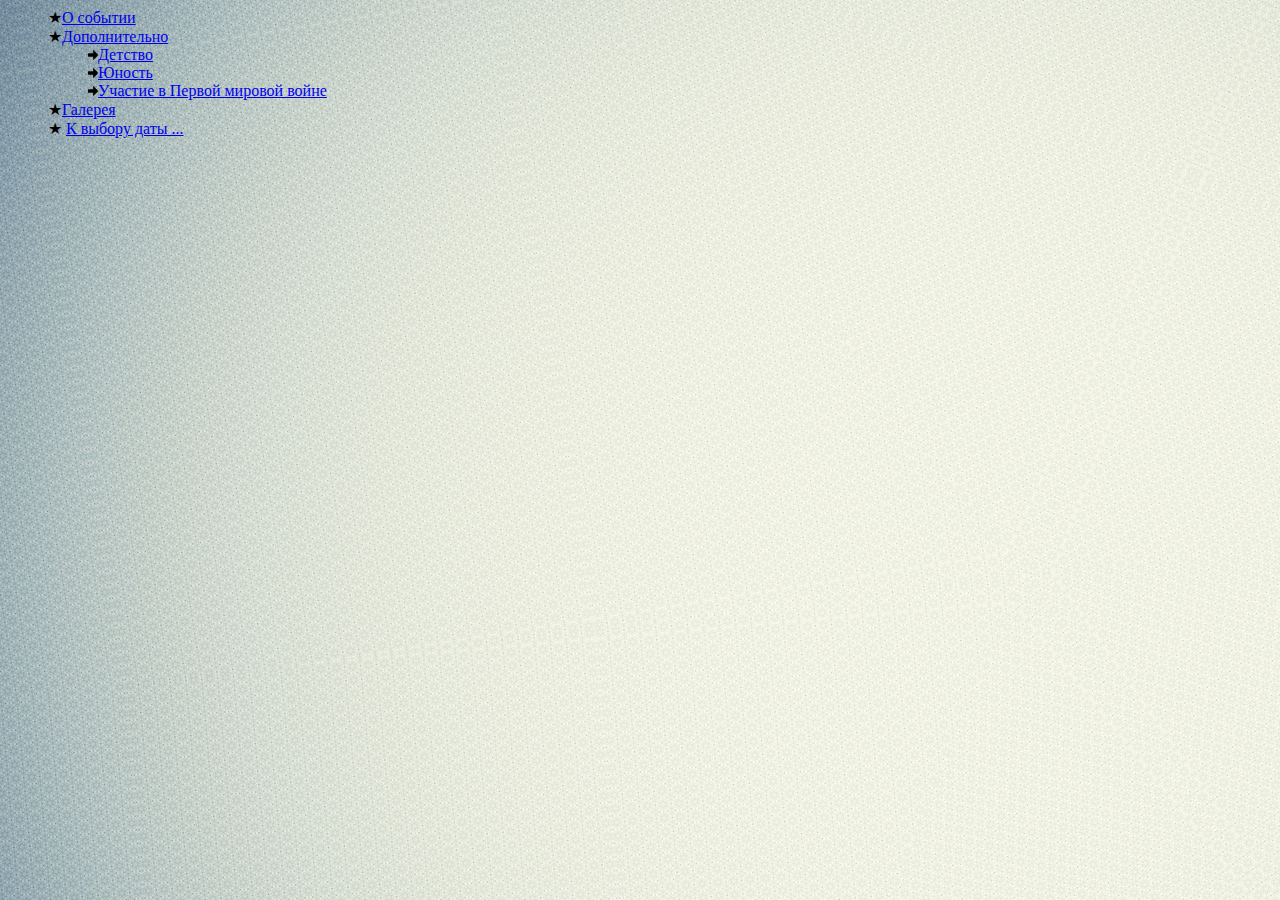
==== 220489_bday_Adolf/menu.html @ 85ec0967 "Add files via upload" ====
﻿<html>
<head>
<meta charset="unicode">
  <title>День рождения Адольфа Гитлера</title>
</head>
<body>
<body background="image/background.jpg"> 
  <ul type=none>
    <li><span>&#9733</span><a href="story.html" target="main">О событии</a></li>
    <li><span>&#9733</span><a href="events.html" target="main">Дополнительно</a></li>
	  <ul type=none>  
		<li><a href="events.html#b1" target="main"> <img src="image/rr.png" width=10 height=10>Детство</a></li>
	    <li><a href="events.html#b2" target="main"> <img src="image/rr.png" width=10 height=10>Юность</a></li>
	    <li><a href="events.html#b3" target="main"> <img src="image/rr.png" width=10 height=10>Участие в Первой мировой войне</a></li>
	  </ul>
	<li><span>&#9733</span><a href="gallery.html" target="main">Галерея</a></li>
	<span>&#9733</span> <a href="http://fivt.chuvsu.ru/kurs2/index.html" target="top">К выбору даты ...</a></li>
  </ul>
</body>
</html>
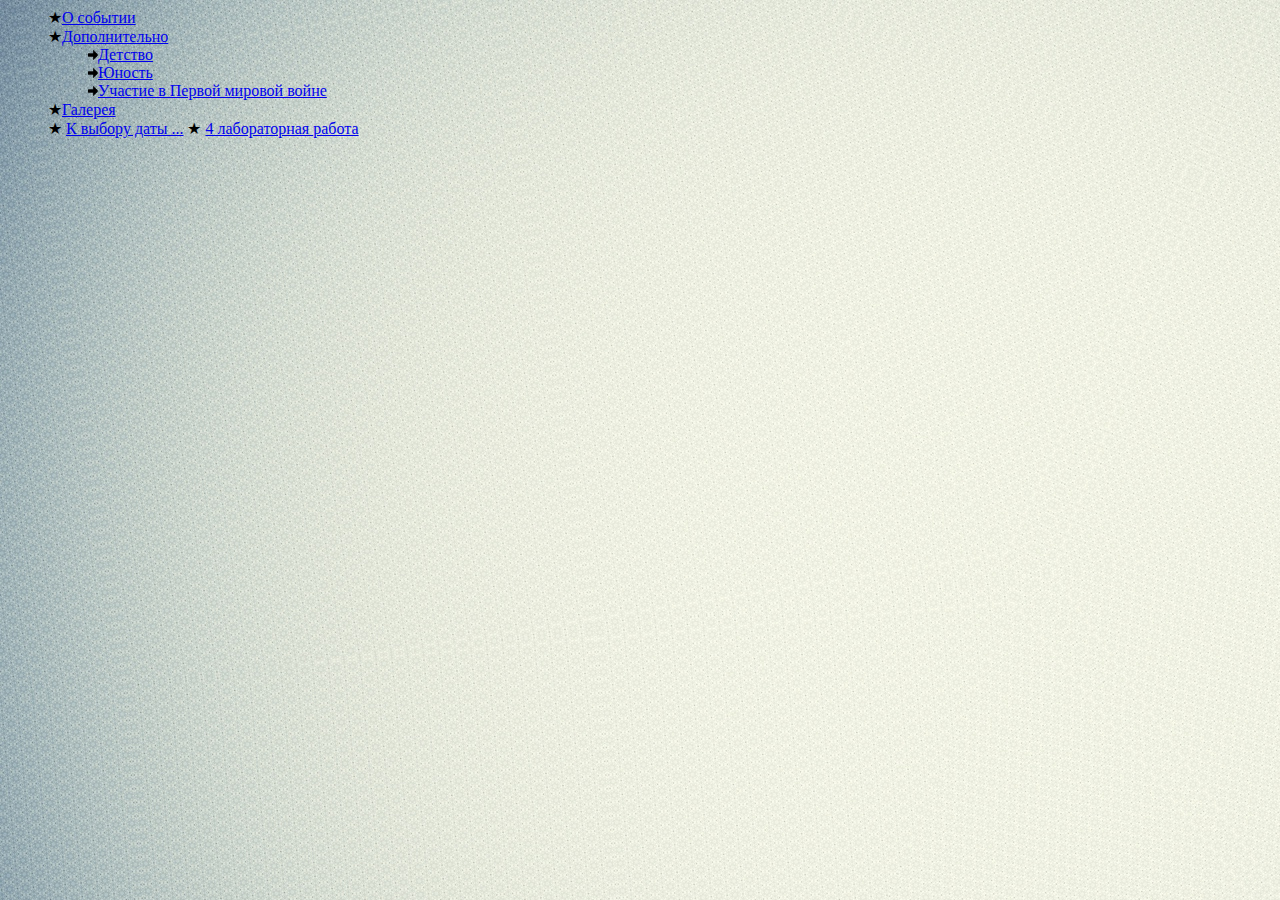
==== commit 9f26c68b: "Update menu.html" ====
--- a/220489_bday_Adolf/menu.html
+++ b/220489_bday_Adolf/menu.html
@@ -15,6 +15,7 @@
 	  </ul>
 	<li><span>&#9733</span><a href="gallery.html" target="main">Галерея</a></li>
 	<span>&#9733</span> <a href="http://fivt.chuvsu.ru/kurs2/index.html" target="top">К выбору даты ...</a></li>
+	<span>&#9733</span> <a href="https://gerdarium.github.io/4lab/index.html" target="top">4 лабораторная работа</a></li>
   </ul>
 </body>
-</html>+</html>
